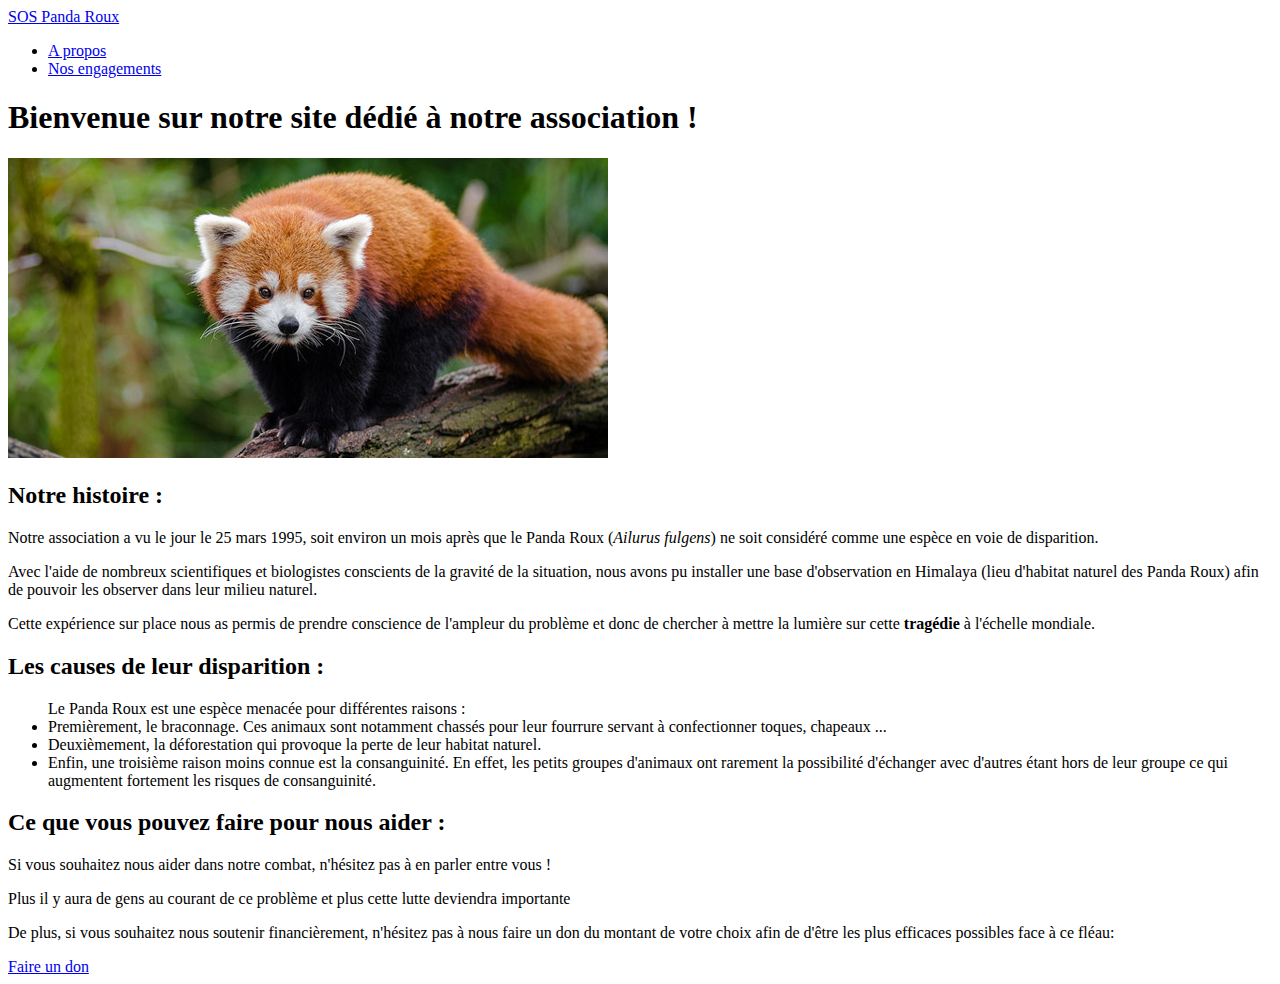
==== index.html @ 2af0b4b2 "Ajout bouton don" ====
<!DOCTYPE html>
<html lang="fr">
<head>
    <meta charset="UTF-8">
    <meta http-equiv="X-UA-Compatible" content="IE=edge">
    <meta name="viewport" content="width=device-width, initial-scale=1.0">
    <meta name="description" content="SOS Panda Roux est une association à but non lucratif ayant pour objectif la préservation et la protection 
    du Panda Roux qui est un espèce menacée depuis 1995.">
    <title>SOS Panda Roux</title>
    <link rel="stylesheet" href="../bootstrap-5.0.2-dist/css/bootstrap.min.css">
</head>
<body>
    <div class="container-fluid">
        <div class="row">
            <div class="col-12">
                <nav class="navbar navbar-expand-sm bg-success navbar-light">
                    <a href="#" class="navbar-brand disabled">SOS Panda Roux</a>
                    <div class="collapse navbar-collapse">
                            <ul class="navbar-nav">
                                <li class="nav-item">
                                    <a class="nav-link disabled" href="#">A propos</a>
                                </li>
                                <li class="nav-item">
                                    <a class="nav-link" href="#">Nos engagements</a>
                                </li>
                            </ul>
                    </div>
                </nav>
            </div>
        </div>
        <div class="row">
            <div class="col-12">
                <h1>Bienvenue sur notre site dédié à notre association !</h1>
            </div>
        </div>
        <div class="row">
            <img src="./panda-roux.jpg" alt="Panda roux" class="img-fluid rounded">
        </div>
        <div class="row">
            <div class="col-12">
                <h2>Notre histoire :</h2>
                <p>Notre association a vu le jour le 25 mars 1995, soit environ un mois après que le Panda Roux (<i>Ailurus fulgens</i>) ne soit considéré comme une espèce en voie de disparition.</p>
                <p>Avec l'aide de nombreux scientifiques et biologistes conscients de la gravité de la situation, nous avons pu installer une base d'observation en Himalaya (lieu d'habitat naturel des Panda Roux) afin de pouvoir les observer dans leur milieu naturel.</p>
                <p>Cette expérience sur place nous as permis de prendre conscience de l'ampleur du problème et donc de chercher à mettre la lumière sur cette <b>tragédie</b> à l'échelle mondiale.</p>
            </div>
        </div>
        <div class="row">
            <h2>Les causes de leur disparition :</h2>
            <ul>Le Panda Roux est une espèce menacée pour différentes raisons :
                <li>Premièrement, le braconnage. Ces animaux sont notamment chassés pour leur fourrure servant à confectionner toques, chapeaux ...</li>
                <li>Deuxièmement, la déforestation qui provoque la perte de leur habitat naturel.</li>
                <li>Enfin, une troisième raison moins connue est la consanguinité. En effet, les petits groupes d'animaux ont rarement la possibilité d'échanger avec d'autres étant hors de leur groupe ce qui augmentent fortement les risques de consanguinité.</li>
            </ul>
        </div>
        <div class="row">
            <h2>Ce que vous pouvez faire pour nous aider :</h2>
            <p>Si vous souhaitez nous aider dans notre combat, n'hésitez pas à en parler entre vous !</p>
            <p>Plus il y aura de gens au courant de ce problème et plus cette lutte deviendra importante</p>
            <p>De plus, si vous souhaitez nous soutenir financièrement, n'hésitez pas à nous faire un don du montant de votre choix afin de d'être les plus efficaces possibles face à ce fléau:</p>
        </div>
        <div class="row">
                <a href="#" type="button" class="btn btn-outline-primary">Faire un don</a>
        </div>
    </div>
</body>
<script src="../bootstrap-5.0.2-dist/js/bootstrap.min.js"></script>
</html>
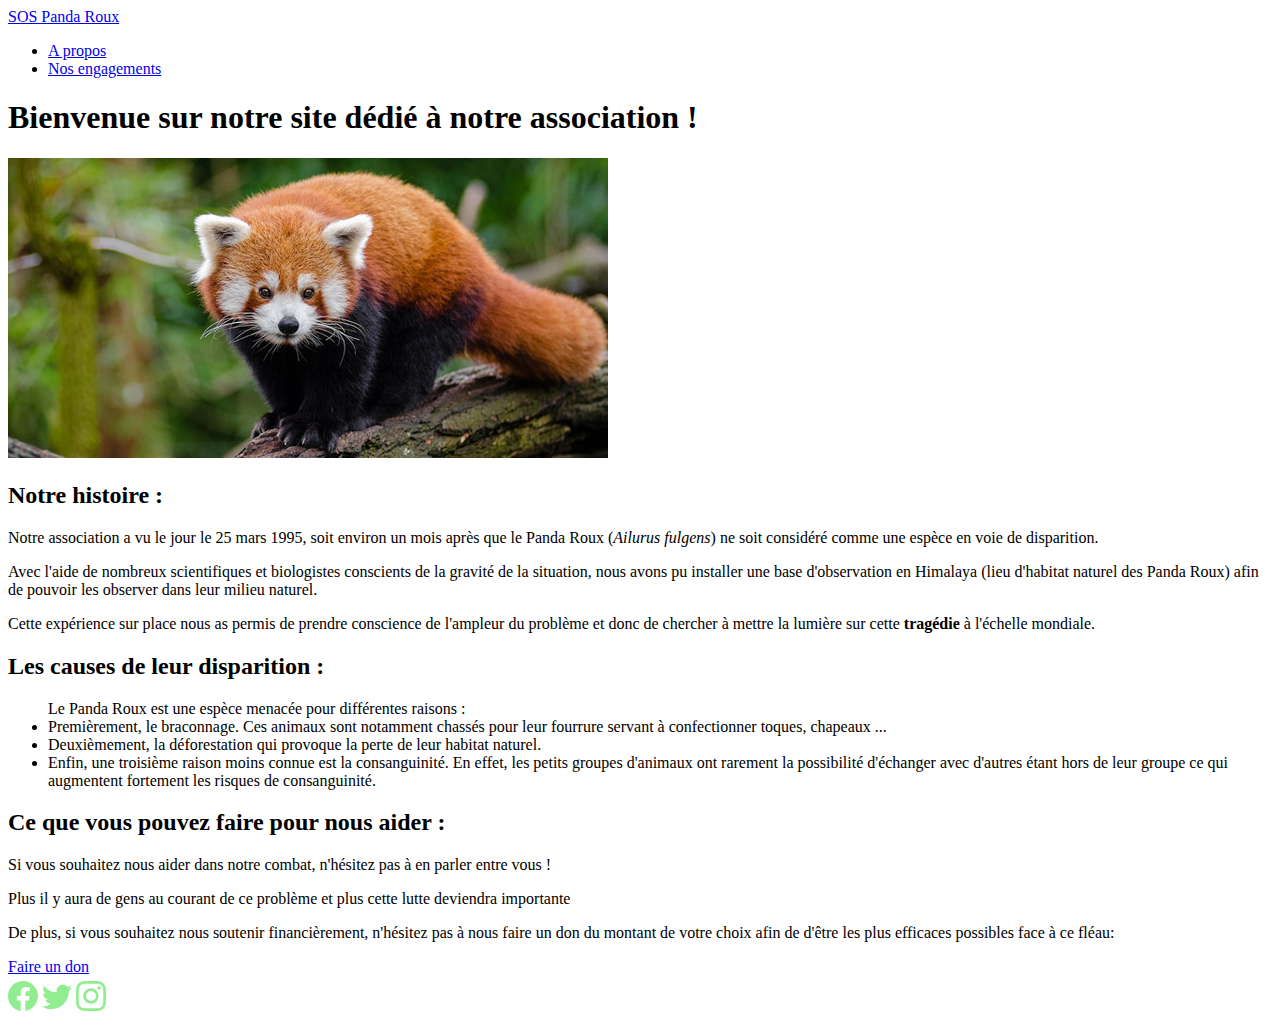
==== commit 4692bd2c: "Ajout logo reseaux" ====
--- a/index.html
+++ b/index.html
@@ -61,6 +61,19 @@
         <div class="row">
                 <a href="#" type="button" class="btn btn-outline-primary">Faire un don</a>
         </div>
+        <div class="row bg-dark">
+            <div class="col-6">
+                <a href="#"><svg xmlns="http://www.w3.org/2000/svg" width="30" height="40" fill="lightgreen" class="bi bi-facebook  mx-3" viewBox="0 0 16 16">
+                    <path d="M16 8.049c0-4.446-3.582-8.05-8-8.05C3.58 0-.002 3.603-.002 8.05c0 4.017 2.926 7.347 6.75 7.951v-5.625h-2.03V8.05H6.75V6.275c0-2.017 1.195-3.131 3.022-3.131.876 0 1.791.157 1.791.157v1.98h-1.009c-.993 0-1.303.621-1.303 1.258v1.51h2.218l-.354 2.326H9.25V16c3.824-.604 6.75-3.934 6.75-7.951z"/>
+                  </svg></a>
+                  <a href="#"><svg xmlns="http://www.w3.org/2000/svg" width="30" height="40" fill="lightgreen" class="bi bi-twitter mx-3" viewBox="0 0 16 16">
+                    <path d="M5.026 15c6.038 0 9.341-5.003 9.341-9.334 0-.14 0-.282-.006-.422A6.685 6.685 0 0 0 16 3.542a6.658 6.658 0 0 1-1.889.518 3.301 3.301 0 0 0 1.447-1.817 6.533 6.533 0 0 1-2.087.793A3.286 3.286 0 0 0 7.875 6.03a9.325 9.325 0 0 1-6.767-3.429 3.289 3.289 0 0 0 1.018 4.382A3.323 3.323 0 0 1 .64 6.575v.045a3.288 3.288 0 0 0 2.632 3.218 3.203 3.203 0 0 1-.865.115 3.23 3.23 0 0 1-.614-.057 3.283 3.283 0 0 0 3.067 2.277A6.588 6.588 0 0 1 .78 13.58a6.32 6.32 0 0 1-.78-.045A9.344 9.344 0 0 0 5.026 15z"/>
+                  </svg></a>
+                  <a href="#"><svg xmlns="http://www.w3.org/2000/svg" width="30" height="40" fill="lightgreen" class="bi bi-instagram mx-3" viewBox="0 0 16 16">
+                    <path d="M8 0C5.829 0 5.556.01 4.703.048 3.85.088 3.269.222 2.76.42a3.917 3.917 0 0 0-1.417.923A3.927 3.927 0 0 0 .42 2.76C.222 3.268.087 3.85.048 4.7.01 5.555 0 5.827 0 8.001c0 2.172.01 2.444.048 3.297.04.852.174 1.433.372 1.942.205.526.478.972.923 1.417.444.445.89.719 1.416.923.51.198 1.09.333 1.942.372C5.555 15.99 5.827 16 8 16s2.444-.01 3.298-.048c.851-.04 1.434-.174 1.943-.372a3.916 3.916 0 0 0 1.416-.923c.445-.445.718-.891.923-1.417.197-.509.332-1.09.372-1.942C15.99 10.445 16 10.173 16 8s-.01-2.445-.048-3.299c-.04-.851-.175-1.433-.372-1.941a3.926 3.926 0 0 0-.923-1.417A3.911 3.911 0 0 0 13.24.42c-.51-.198-1.092-.333-1.943-.372C10.443.01 10.172 0 7.998 0h.003zm-.717 1.442h.718c2.136 0 2.389.007 3.232.046.78.035 1.204.166 1.486.275.373.145.64.319.92.599.28.28.453.546.598.92.11.281.24.705.275 1.485.039.843.047 1.096.047 3.231s-.008 2.389-.047 3.232c-.035.78-.166 1.203-.275 1.485a2.47 2.47 0 0 1-.599.919c-.28.28-.546.453-.92.598-.28.11-.704.24-1.485.276-.843.038-1.096.047-3.232.047s-2.39-.009-3.233-.047c-.78-.036-1.203-.166-1.485-.276a2.478 2.478 0 0 1-.92-.598 2.48 2.48 0 0 1-.6-.92c-.109-.281-.24-.705-.275-1.485-.038-.843-.046-1.096-.046-3.233 0-2.136.008-2.388.046-3.231.036-.78.166-1.204.276-1.486.145-.373.319-.64.599-.92.28-.28.546-.453.92-.598.282-.11.705-.24 1.485-.276.738-.034 1.024-.044 2.515-.045v.002zm4.988 1.328a.96.96 0 1 0 0 1.92.96.96 0 0 0 0-1.92zm-4.27 1.122a4.109 4.109 0 1 0 0 8.217 4.109 4.109 0 0 0 0-8.217zm0 1.441a2.667 2.667 0 1 1 0 5.334 2.667 2.667 0 0 1 0-5.334z"/>
+                  </svg></a>
+            </div>
+        </div>
     </div>
 </body>
 <script src="../bootstrap-5.0.2-dist/js/bootstrap.min.js"></script>
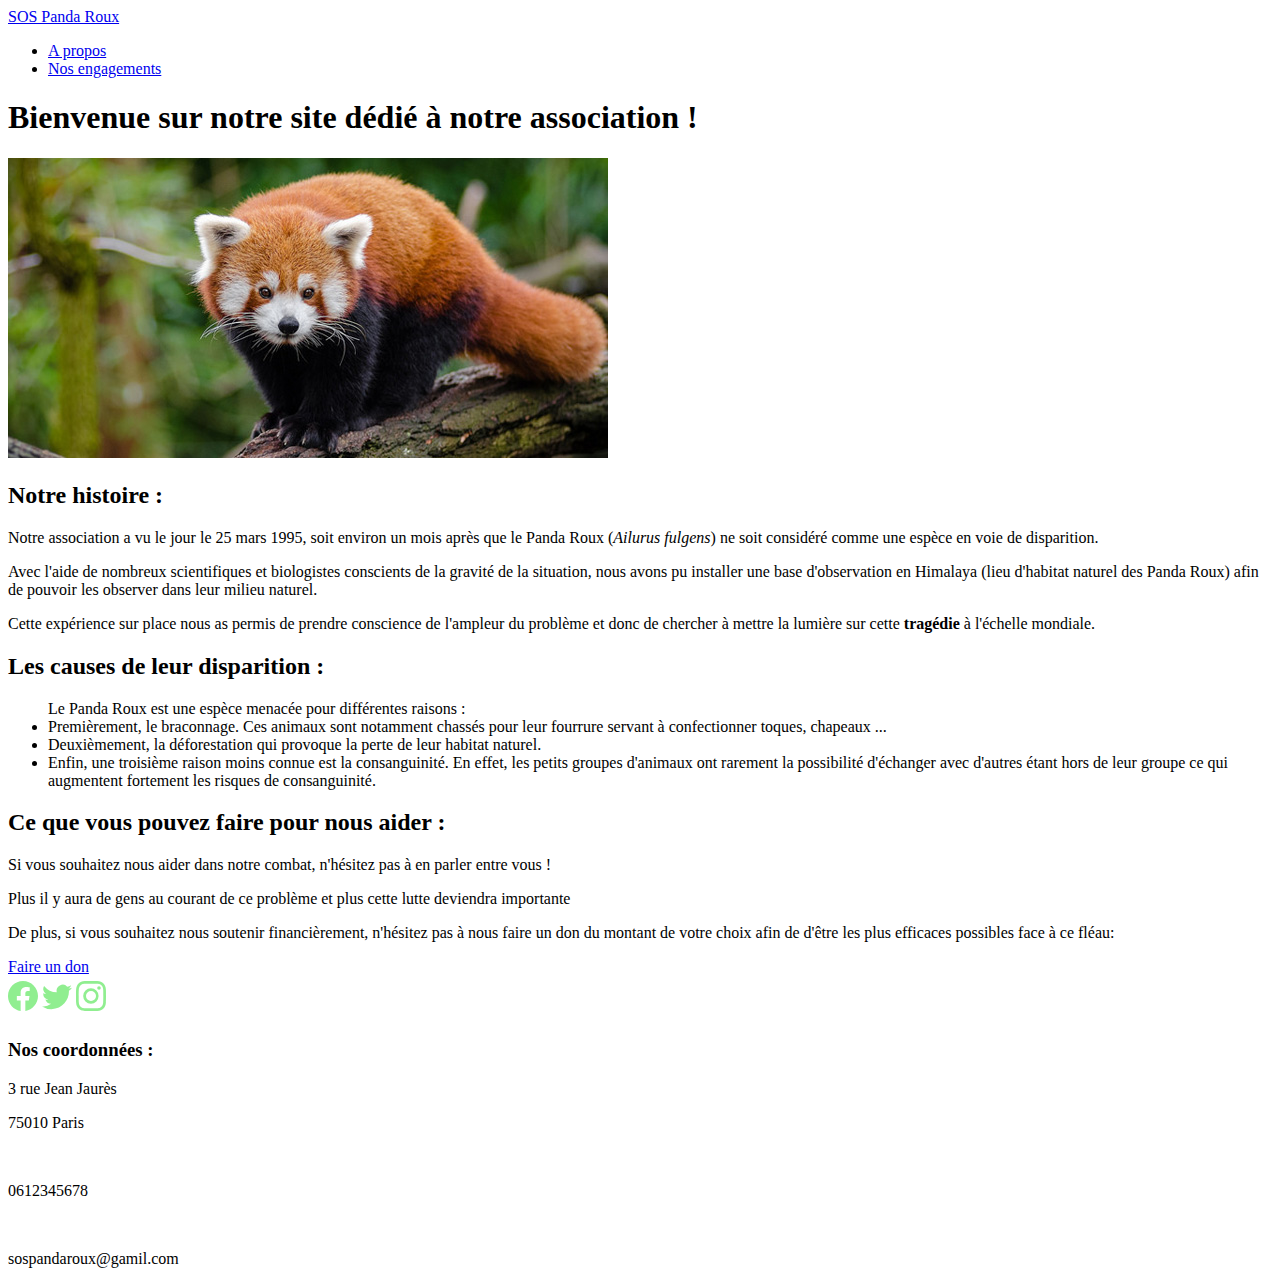
==== commit 5e6da4c7: "Footer" ====
--- a/index.html
+++ b/index.html
@@ -61,7 +61,7 @@
         <div class="row">
                 <a href="#" type="button" class="btn btn-outline-primary">Faire un don</a>
         </div>
-        <div class="row bg-dark">
+        <div class="row bg-dark text-light">
             <div class="col-6">
                 <a href="#"><svg xmlns="http://www.w3.org/2000/svg" width="30" height="40" fill="lightgreen" class="bi bi-facebook  mx-3" viewBox="0 0 16 16">
                     <path d="M16 8.049c0-4.446-3.582-8.05-8-8.05C3.58 0-.002 3.603-.002 8.05c0 4.017 2.926 7.347 6.75 7.951v-5.625h-2.03V8.05H6.75V6.275c0-2.017 1.195-3.131 3.022-3.131.876 0 1.791.157 1.791.157v1.98h-1.009c-.993 0-1.303.621-1.303 1.258v1.51h2.218l-.354 2.326H9.25V16c3.824-.604 6.75-3.934 6.75-7.951z"/>
@@ -73,6 +73,15 @@
                     <path d="M8 0C5.829 0 5.556.01 4.703.048 3.85.088 3.269.222 2.76.42a3.917 3.917 0 0 0-1.417.923A3.927 3.927 0 0 0 .42 2.76C.222 3.268.087 3.85.048 4.7.01 5.555 0 5.827 0 8.001c0 2.172.01 2.444.048 3.297.04.852.174 1.433.372 1.942.205.526.478.972.923 1.417.444.445.89.719 1.416.923.51.198 1.09.333 1.942.372C5.555 15.99 5.827 16 8 16s2.444-.01 3.298-.048c.851-.04 1.434-.174 1.943-.372a3.916 3.916 0 0 0 1.416-.923c.445-.445.718-.891.923-1.417.197-.509.332-1.09.372-1.942C15.99 10.445 16 10.173 16 8s-.01-2.445-.048-3.299c-.04-.851-.175-1.433-.372-1.941a3.926 3.926 0 0 0-.923-1.417A3.911 3.911 0 0 0 13.24.42c-.51-.198-1.092-.333-1.943-.372C10.443.01 10.172 0 7.998 0h.003zm-.717 1.442h.718c2.136 0 2.389.007 3.232.046.78.035 1.204.166 1.486.275.373.145.64.319.92.599.28.28.453.546.598.92.11.281.24.705.275 1.485.039.843.047 1.096.047 3.231s-.008 2.389-.047 3.232c-.035.78-.166 1.203-.275 1.485a2.47 2.47 0 0 1-.599.919c-.28.28-.546.453-.92.598-.28.11-.704.24-1.485.276-.843.038-1.096.047-3.232.047s-2.39-.009-3.233-.047c-.78-.036-1.203-.166-1.485-.276a2.478 2.478 0 0 1-.92-.598 2.48 2.48 0 0 1-.6-.92c-.109-.281-.24-.705-.275-1.485-.038-.843-.046-1.096-.046-3.233 0-2.136.008-2.388.046-3.231.036-.78.166-1.204.276-1.486.145-.373.319-.64.599-.92.28-.28.546-.453.92-.598.282-.11.705-.24 1.485-.276.738-.034 1.024-.044 2.515-.045v.002zm4.988 1.328a.96.96 0 1 0 0 1.92.96.96 0 0 0 0-1.92zm-4.27 1.122a4.109 4.109 0 1 0 0 8.217 4.109 4.109 0 0 0 0-8.217zm0 1.441a2.667 2.667 0 1 1 0 5.334 2.667 2.667 0 0 1 0-5.334z"/>
                   </svg></a>
             </div>
+            <div class="col-6">
+                <h3>Nos coordonnées :</h3>
+                <p>3 rue Jean Jaurès</p>
+                <p>75010 Paris</p>
+                <br/>
+                <p>0612345678</p>
+                <br/>
+                <p>sospandaroux@gamil.com</p>
+            </div>
         </div>
     </div>
 </body>
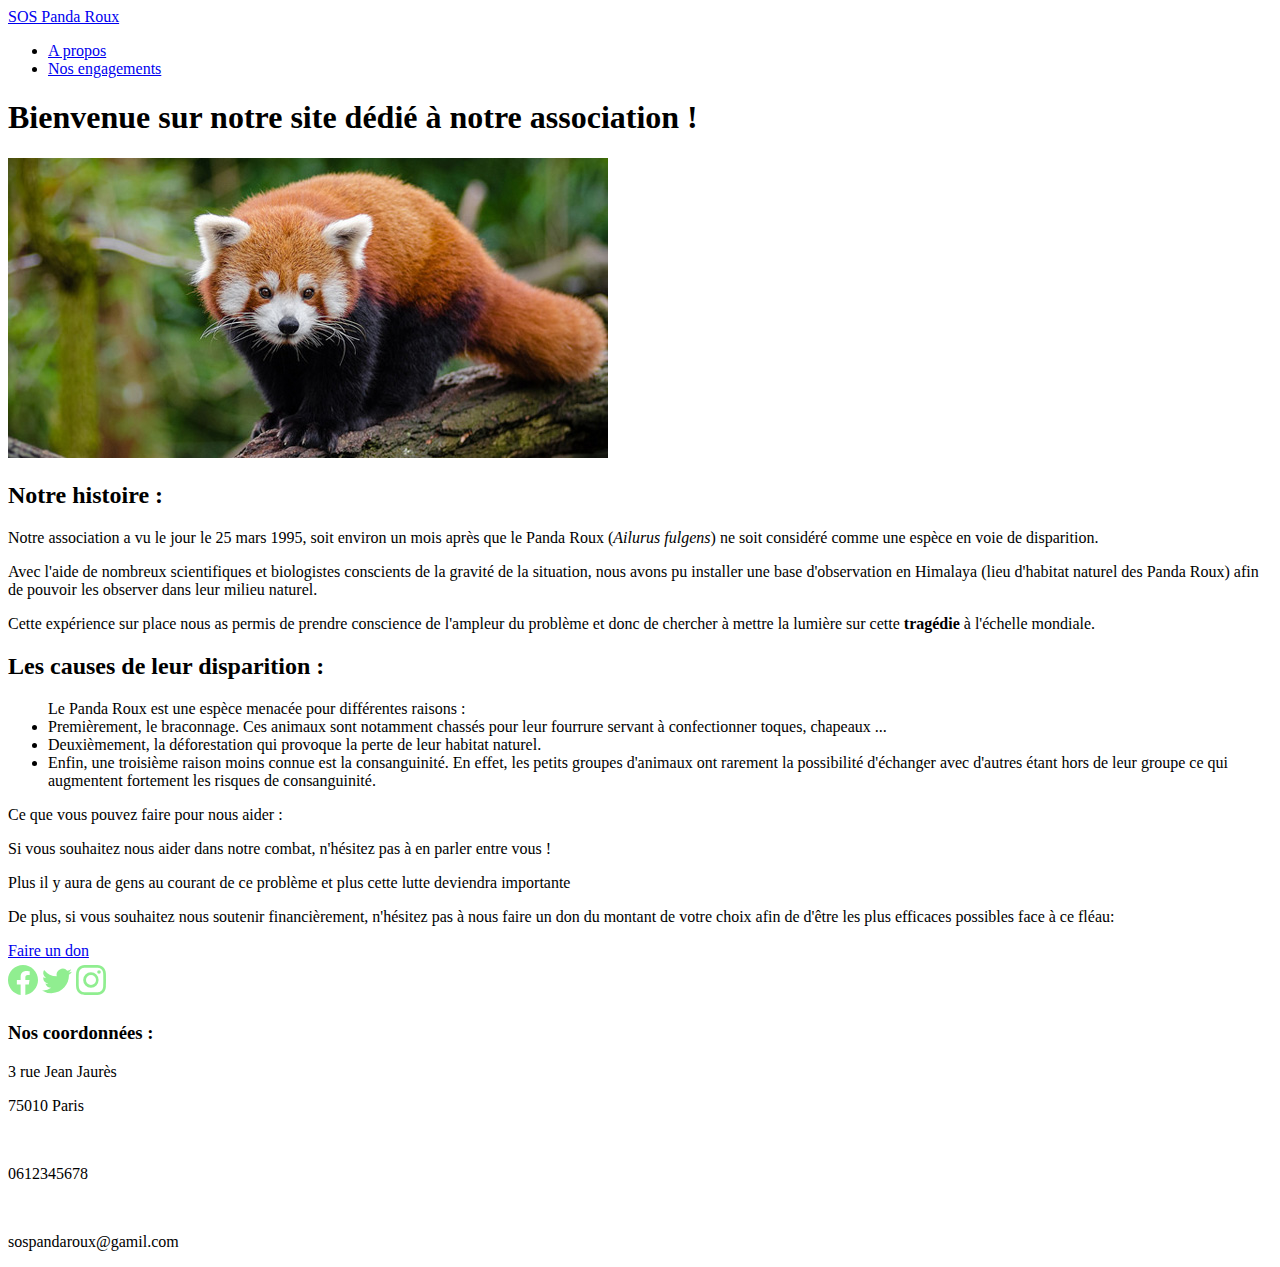
==== commit 559959d9: "classes bootstrap text" ====
--- a/index.html
+++ b/index.html
@@ -21,14 +21,14 @@
                                     <a class="nav-link disabled" href="#">A propos</a>
                                 </li>
                                 <li class="nav-item">
-                                    <a class="nav-link" href="#">Nos engagements</a>
+                                    <a class="nav-link" href="./page-evenements.html">Nos engagements</a>
                                 </li>
                             </ul>
                     </div>
                 </nav>
             </div>
         </div>
-        <div class="row">
+        <div class="row text-center">
             <div class="col-12">
                 <h1>Bienvenue sur notre site dédié à notre association !</h1>
             </div>
@@ -36,7 +36,7 @@
         <div class="row">
             <img src="./panda-roux.jpg" alt="Panda roux" class="img-fluid rounded">
         </div>
-        <div class="row">
+        <div class="row text-center">
             <div class="col-12">
                 <h2>Notre histoire :</h2>
                 <p>Notre association a vu le jour le 25 mars 1995, soit environ un mois après que le Panda Roux (<i>Ailurus fulgens</i>) ne soit considéré comme une espèce en voie de disparition.</p>
@@ -44,7 +44,7 @@
                 <p>Cette expérience sur place nous as permis de prendre conscience de l'ampleur du problème et donc de chercher à mettre la lumière sur cette <b>tragédie</b> à l'échelle mondiale.</p>
             </div>
         </div>
-        <div class="row">
+        <div class="row text-center">
             <h2>Les causes de leur disparition :</h2>
             <ul>Le Panda Roux est une espèce menacée pour différentes raisons :
                 <li>Premièrement, le braconnage. Ces animaux sont notamment chassés pour leur fourrure servant à confectionner toques, chapeaux ...</li>
@@ -52,8 +52,8 @@
                 <li>Enfin, une troisième raison moins connue est la consanguinité. En effet, les petits groupes d'animaux ont rarement la possibilité d'échanger avec d'autres étant hors de leur groupe ce qui augmentent fortement les risques de consanguinité.</li>
             </ul>
         </div>
-        <div class="row">
-            <h2>Ce que vous pouvez faire pour nous aider :</h2>
+        <div class="row text-center">
+            <h2">Ce que vous pouvez faire pour nous aider :</h2>
             <p>Si vous souhaitez nous aider dans notre combat, n'hésitez pas à en parler entre vous !</p>
             <p>Plus il y aura de gens au courant de ce problème et plus cette lutte deviendra importante</p>
             <p>De plus, si vous souhaitez nous soutenir financièrement, n'hésitez pas à nous faire un don du montant de votre choix afin de d'être les plus efficaces possibles face à ce fléau:</p>
@@ -63,13 +63,13 @@
         </div>
         <div class="row bg-dark text-light">
             <div class="col-6">
-                <a href="#"><svg xmlns="http://www.w3.org/2000/svg" width="30" height="40" fill="lightgreen" class="bi bi-facebook  mx-3" viewBox="0 0 16 16">
+                <a href="#"><svg xmlns="http://www.w3.org/2000/svg" width="30" height="40" fill="lightgreen" class="bi bi-facebook  mx-5 " viewBox="0 0 16 16">
                     <path d="M16 8.049c0-4.446-3.582-8.05-8-8.05C3.58 0-.002 3.603-.002 8.05c0 4.017 2.926 7.347 6.75 7.951v-5.625h-2.03V8.05H6.75V6.275c0-2.017 1.195-3.131 3.022-3.131.876 0 1.791.157 1.791.157v1.98h-1.009c-.993 0-1.303.621-1.303 1.258v1.51h2.218l-.354 2.326H9.25V16c3.824-.604 6.75-3.934 6.75-7.951z"/>
                   </svg></a>
-                  <a href="#"><svg xmlns="http://www.w3.org/2000/svg" width="30" height="40" fill="lightgreen" class="bi bi-twitter mx-3" viewBox="0 0 16 16">
+                  <a href="#"><svg xmlns="http://www.w3.org/2000/svg" width="30" height="40" fill="lightgreen" class="bi bi-twitter mx-5 " viewBox="0 0 16 16">
                     <path d="M5.026 15c6.038 0 9.341-5.003 9.341-9.334 0-.14 0-.282-.006-.422A6.685 6.685 0 0 0 16 3.542a6.658 6.658 0 0 1-1.889.518 3.301 3.301 0 0 0 1.447-1.817 6.533 6.533 0 0 1-2.087.793A3.286 3.286 0 0 0 7.875 6.03a9.325 9.325 0 0 1-6.767-3.429 3.289 3.289 0 0 0 1.018 4.382A3.323 3.323 0 0 1 .64 6.575v.045a3.288 3.288 0 0 0 2.632 3.218 3.203 3.203 0 0 1-.865.115 3.23 3.23 0 0 1-.614-.057 3.283 3.283 0 0 0 3.067 2.277A6.588 6.588 0 0 1 .78 13.58a6.32 6.32 0 0 1-.78-.045A9.344 9.344 0 0 0 5.026 15z"/>
                   </svg></a>
-                  <a href="#"><svg xmlns="http://www.w3.org/2000/svg" width="30" height="40" fill="lightgreen" class="bi bi-instagram mx-3" viewBox="0 0 16 16">
+                  <a href="#"><svg xmlns="http://www.w3.org/2000/svg" width="30" height="40" fill="lightgreen" class="bi bi-instagram mx-5 " viewBox="0 0 16 16">
                     <path d="M8 0C5.829 0 5.556.01 4.703.048 3.85.088 3.269.222 2.76.42a3.917 3.917 0 0 0-1.417.923A3.927 3.927 0 0 0 .42 2.76C.222 3.268.087 3.85.048 4.7.01 5.555 0 5.827 0 8.001c0 2.172.01 2.444.048 3.297.04.852.174 1.433.372 1.942.205.526.478.972.923 1.417.444.445.89.719 1.416.923.51.198 1.09.333 1.942.372C5.555 15.99 5.827 16 8 16s2.444-.01 3.298-.048c.851-.04 1.434-.174 1.943-.372a3.916 3.916 0 0 0 1.416-.923c.445-.445.718-.891.923-1.417.197-.509.332-1.09.372-1.942C15.99 10.445 16 10.173 16 8s-.01-2.445-.048-3.299c-.04-.851-.175-1.433-.372-1.941a3.926 3.926 0 0 0-.923-1.417A3.911 3.911 0 0 0 13.24.42c-.51-.198-1.092-.333-1.943-.372C10.443.01 10.172 0 7.998 0h.003zm-.717 1.442h.718c2.136 0 2.389.007 3.232.046.78.035 1.204.166 1.486.275.373.145.64.319.92.599.28.28.453.546.598.92.11.281.24.705.275 1.485.039.843.047 1.096.047 3.231s-.008 2.389-.047 3.232c-.035.78-.166 1.203-.275 1.485a2.47 2.47 0 0 1-.599.919c-.28.28-.546.453-.92.598-.28.11-.704.24-1.485.276-.843.038-1.096.047-3.232.047s-2.39-.009-3.233-.047c-.78-.036-1.203-.166-1.485-.276a2.478 2.478 0 0 1-.92-.598 2.48 2.48 0 0 1-.6-.92c-.109-.281-.24-.705-.275-1.485-.038-.843-.046-1.096-.046-3.233 0-2.136.008-2.388.046-3.231.036-.78.166-1.204.276-1.486.145-.373.319-.64.599-.92.28-.28.546-.453.92-.598.282-.11.705-.24 1.485-.276.738-.034 1.024-.044 2.515-.045v.002zm4.988 1.328a.96.96 0 1 0 0 1.92.96.96 0 0 0 0-1.92zm-4.27 1.122a4.109 4.109 0 1 0 0 8.217 4.109 4.109 0 0 0 0-8.217zm0 1.441a2.667 2.667 0 1 1 0 5.334 2.667 2.667 0 0 1 0-5.334z"/>
                   </svg></a>
             </div>
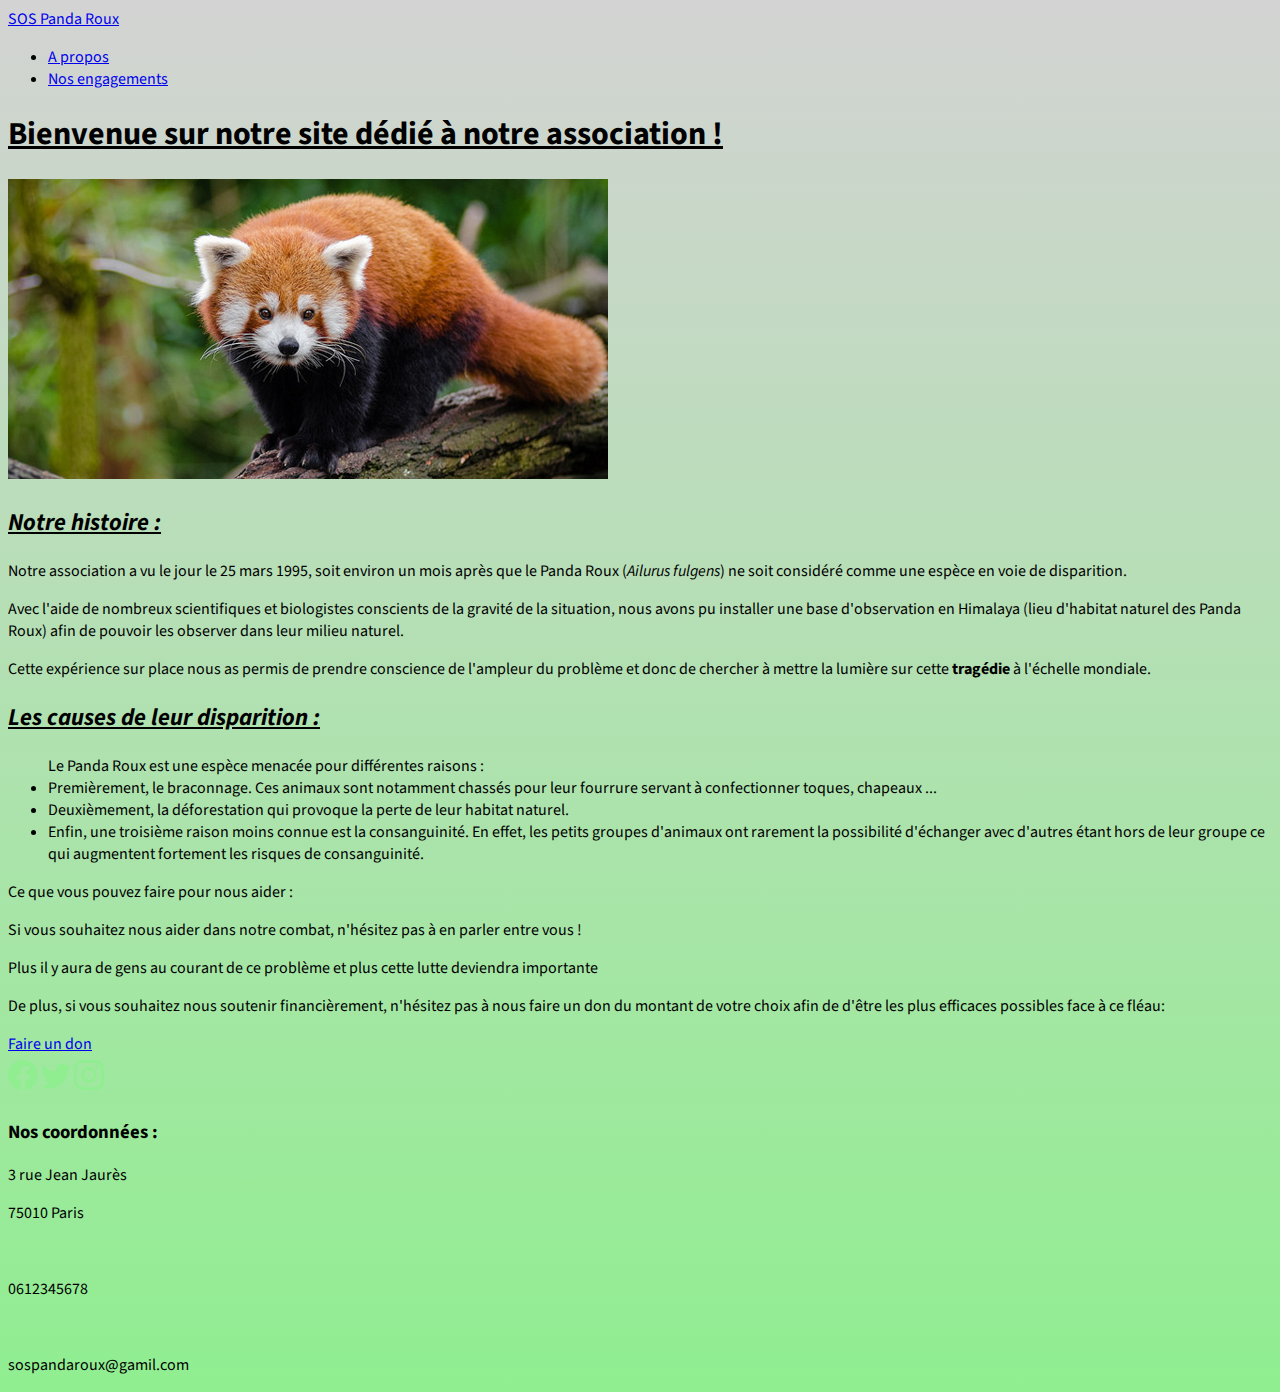
==== commit b57cd7ef: "Ajout styles" ====
--- a/index.html
+++ b/index.html
@@ -8,6 +8,7 @@
     du Panda Roux qui est un espèce menacée depuis 1995.">
     <title>SOS Panda Roux</title>
     <link rel="stylesheet" href="../bootstrap-5.0.2-dist/css/bootstrap.min.css">
+    <link rel="stylesheet" href="./style.css">
 </head>
 <body>
     <div class="container-fluid">
--- a/style.css
+++ b/style.css
@@ -0,0 +1,20 @@
+@import url('https://fonts.googleapis.com/css2?family=Source+Sans+Pro&display=swap');
+
+body {
+    font-family: 'Source Sans Pro', sans-serif;
+    background: linear-gradient(lightgray, lightgreen);
+}
+
+h1 {
+    text-decoration: underline;
+}
+h2 {
+    font-style: italic;
+    text-decoration: underline;
+}
+
+@media  screen and (max-width : 375px) {
+    body {
+        font-size: x-small;
+    }
+}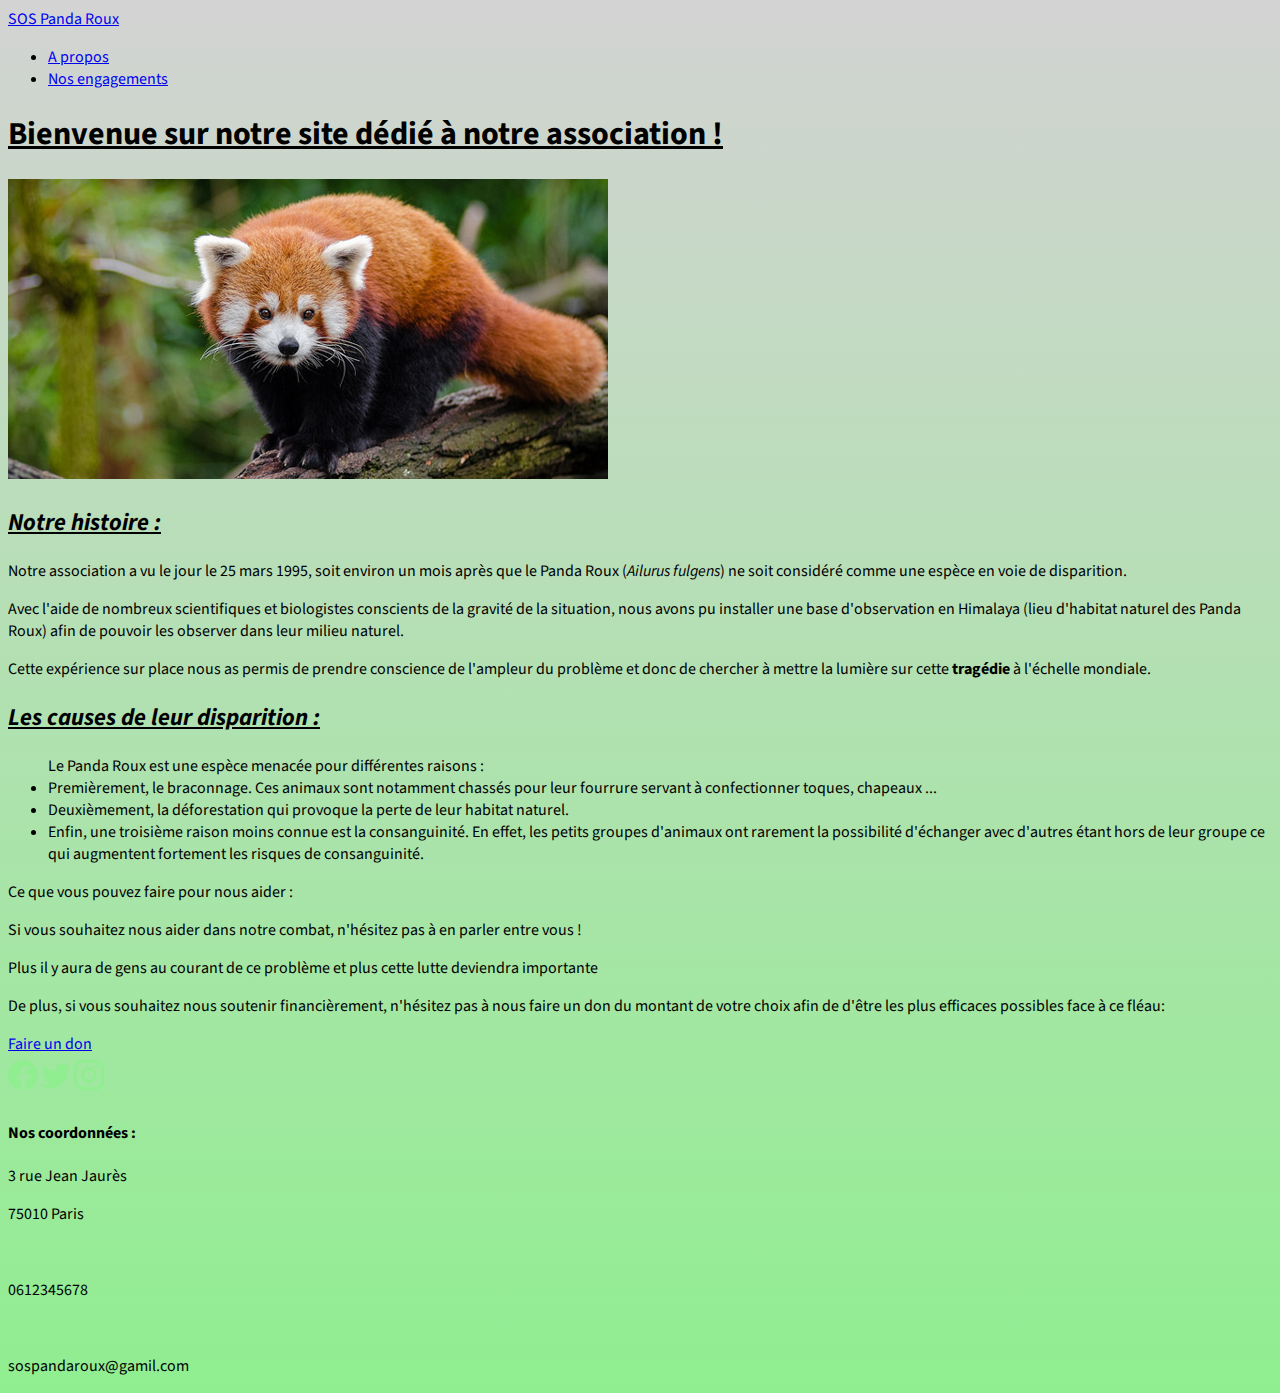
==== commit bd014ede: "Button dimensions" ====
--- a/index.html
+++ b/index.html
@@ -60,7 +60,7 @@
             <p>De plus, si vous souhaitez nous soutenir financièrement, n'hésitez pas à nous faire un don du montant de votre choix afin de d'être les plus efficaces possibles face à ce fléau:</p>
         </div>
         <div class="row">
-                <a href="#" type="button" class="btn btn-outline-primary">Faire un don</a>
+                <a href="#" type="button" class="btn btn-outline-primary bouton mx-auto">Faire un don</a>
         </div>
         <div class="row bg-dark text-light">
             <div class="col-6">
@@ -75,7 +75,7 @@
                   </svg></a>
             </div>
             <div class="col-6">
-                <h3>Nos coordonnées :</h3>
+                <h4>Nos coordonnées :</h4>
                 <p>3 rue Jean Jaurès</p>
                 <p>75010 Paris</p>
                 <br/>
--- a/style.css
+++ b/style.css
@@ -12,9 +12,15 @@
     font-style: italic;
     text-decoration: underline;
 }
+.bouton {
+    width: 50%;
+}
 
 @media  screen and (max-width : 375px) {
     body {
         font-size: x-small;
     }
+    .bouton {
+        width: 30%;
+    }
 }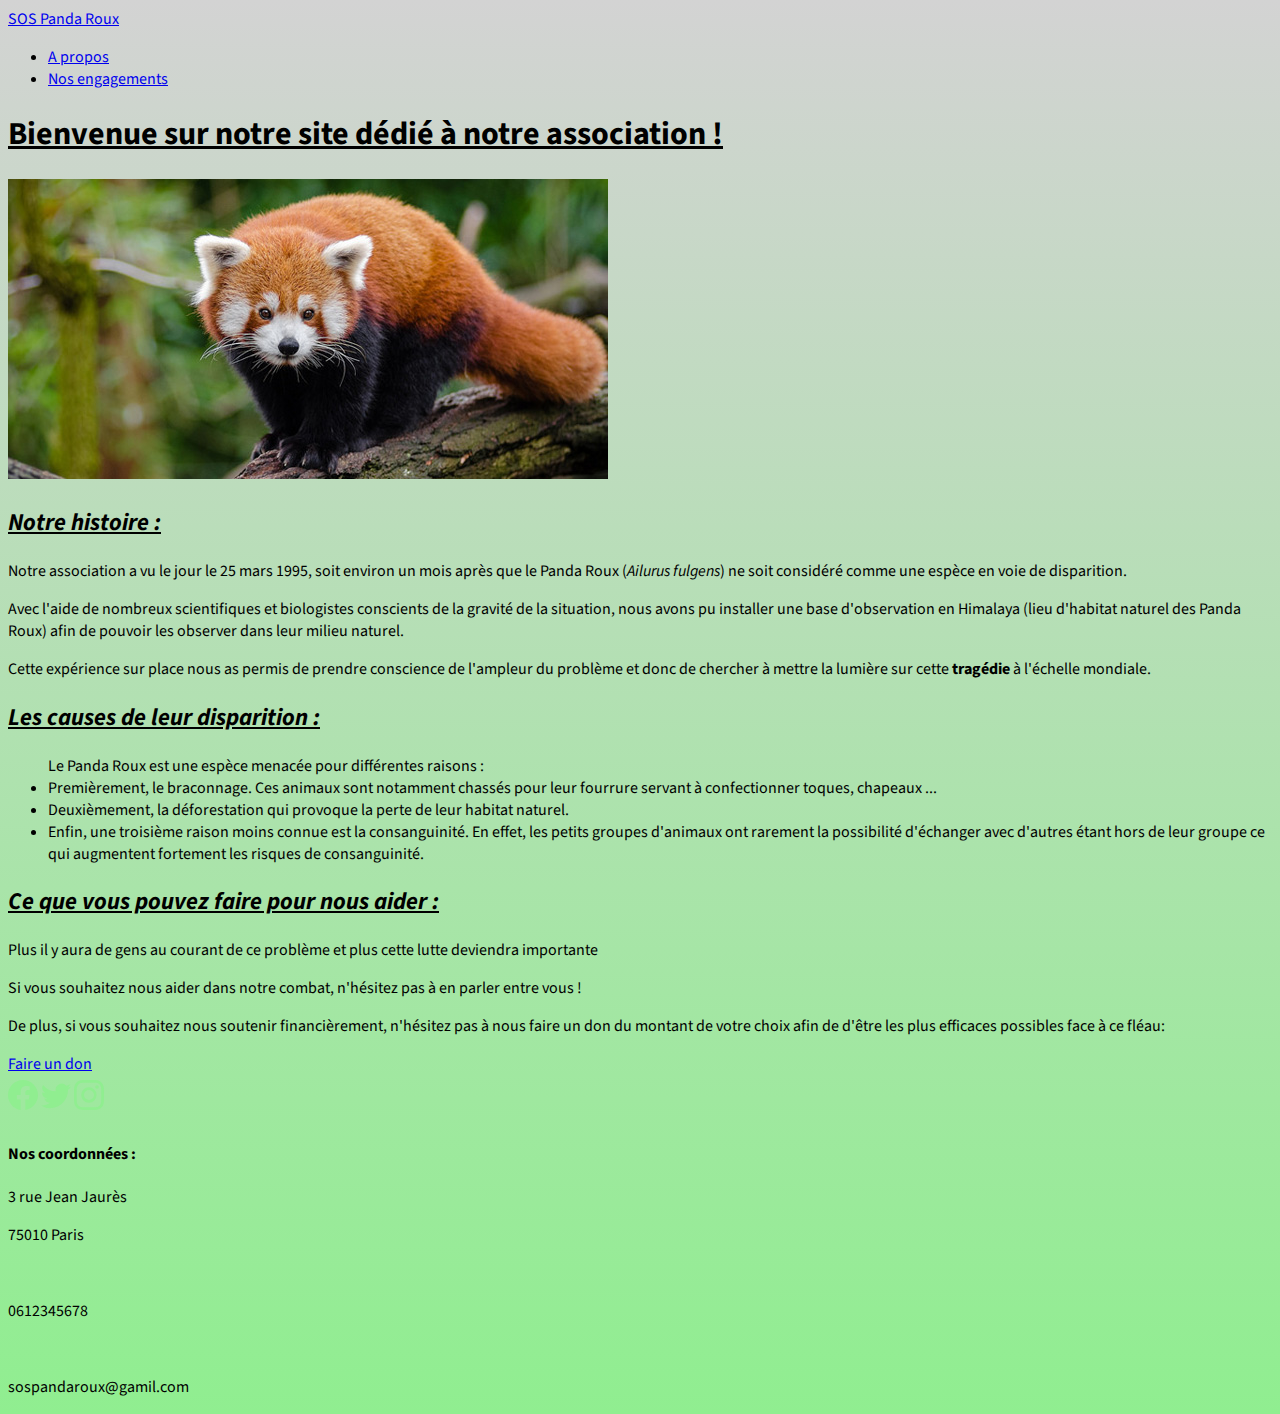
==== commit 7b48621c: "Ajout microdatas" ====
--- a/index.html
+++ b/index.html
@@ -15,14 +15,14 @@
         <div class="row">
             <div class="col-12">
                 <nav class="navbar navbar-expand-sm bg-success navbar-light">
-                    <a href="#" class="navbar-brand disabled">SOS Panda Roux</a>
+                    <a href="#" class="navbar-brand disabled" itemprop="url">SOS Panda Roux</a>
                     <div class="collapse navbar-collapse">
                             <ul class="navbar-nav">
                                 <li class="nav-item">
-                                    <a class="nav-link disabled" href="#">A propos</a>
+                                    <a class="nav-link disabled" href="#" itemprop="url" >A propos</a>
                                 </li>
                                 <li class="nav-item">
-                                    <a class="nav-link" href="./page-evenements.html">Nos engagements</a>
+                                    <a class="nav-link" href="./page-evenements.html" itemprop="url" >Nos engagements</a>
                                 </li>
                             </ul>
                     </div>
@@ -37,40 +37,46 @@
         <div class="row">
             <img src="./panda-roux.jpg" alt="Panda roux" class="img-fluid rounded">
         </div>
-        <div class="row text-center">
+        <div class="row text-center" itemscope>
             <div class="col-12">
-                <h2>Notre histoire :</h2>
-                <p>Notre association a vu le jour le 25 mars 1995, soit environ un mois après que le Panda Roux (<i>Ailurus fulgens</i>) ne soit considéré comme une espèce en voie de disparition.</p>
-                <p>Avec l'aide de nombreux scientifiques et biologistes conscients de la gravité de la situation, nous avons pu installer une base d'observation en Himalaya (lieu d'habitat naturel des Panda Roux) afin de pouvoir les observer dans leur milieu naturel.</p>
-                <p>Cette expérience sur place nous as permis de prendre conscience de l'ampleur du problème et donc de chercher à mettre la lumière sur cette <b>tragédie</b> à l'échelle mondiale.</p>
+                <h2 itemprop="name">Notre histoire :</h2>
+                <div itemprop="description">
+                    <p>Notre association a vu le jour le 25 mars 1995, soit environ un mois après que le Panda Roux (<i>Ailurus fulgens</i>) ne soit considéré comme une espèce en voie de disparition.</p>
+                    <p>Avec l'aide de nombreux scientifiques et biologistes conscients de la gravité de la situation, nous avons pu installer une base d'observation en Himalaya (lieu d'habitat naturel des Panda Roux) afin de pouvoir les observer dans leur milieu naturel.</p>
+                    <p>Cette expérience sur place nous as permis de prendre conscience de l'ampleur du problème et donc de chercher à mettre la lumière sur cette <b>tragédie</b> à l'échelle mondiale.</p>
+                </div>
             </div>
         </div>
-        <div class="row text-center">
-            <h2>Les causes de leur disparition :</h2>
-            <ul>Le Panda Roux est une espèce menacée pour différentes raisons :
-                <li>Premièrement, le braconnage. Ces animaux sont notamment chassés pour leur fourrure servant à confectionner toques, chapeaux ...</li>
-                <li>Deuxièmement, la déforestation qui provoque la perte de leur habitat naturel.</li>
-                <li>Enfin, une troisième raison moins connue est la consanguinité. En effet, les petits groupes d'animaux ont rarement la possibilité d'échanger avec d'autres étant hors de leur groupe ce qui augmentent fortement les risques de consanguinité.</li>
-            </ul>
+        <div class="row text-center" itemscope>
+            <h2 itemprop="name">Les causes de leur disparition :</h2>
+            <div itemprop="description">
+                <ul class="list-unstyled">Le Panda Roux est une espèce menacée pour différentes raisons :
+                    <li>Premièrement, le braconnage. Ces animaux sont notamment chassés pour leur fourrure servant à confectionner toques, chapeaux ...</li>
+                    <li>Deuxièmement, la déforestation qui provoque la perte de leur habitat naturel.</li>
+                    <li>Enfin, une troisième raison moins connue est la consanguinité. En effet, les petits groupes d'animaux ont rarement la possibilité d'échanger avec d'autres étant hors de leur groupe ce qui augmentent fortement les risques de consanguinité.</li>
+                </ul>
+            </div>
         </div>
-        <div class="row text-center">
-            <h2">Ce que vous pouvez faire pour nous aider :</h2>
-            <p>Si vous souhaitez nous aider dans notre combat, n'hésitez pas à en parler entre vous !</p>
-            <p>Plus il y aura de gens au courant de ce problème et plus cette lutte deviendra importante</p>
-            <p>De plus, si vous souhaitez nous soutenir financièrement, n'hésitez pas à nous faire un don du montant de votre choix afin de d'être les plus efficaces possibles face à ce fléau:</p>
+        <div class="row text-center" itemscope>
+            <h2 itemprop="name">Ce que vous pouvez faire pour nous aider :</h2>
+            <div itemprop="description">
+                <p>Plus il y aura de gens au courant de ce problème et plus cette lutte deviendra importante</p>
+                <p>Si vous souhaitez nous aider dans notre combat, n'hésitez pas à en parler entre vous !</p>
+                <p>De plus, si vous souhaitez nous soutenir financièrement, n'hésitez pas à nous faire un don du montant de votre choix afin de d'être les plus efficaces possibles face à ce fléau:</p>
+            </div>
         </div>
         <div class="row">
-                <a href="#" type="button" class="btn btn-outline-primary bouton mx-auto">Faire un don</a>
+                <a href="#" type="button" class="btn btn-outline-primary bouton mx-auto" itemprop="url" >Faire un don</a>
         </div>
         <div class="row bg-dark text-light">
             <div class="col-6">
-                <a href="#"><svg xmlns="http://www.w3.org/2000/svg" width="30" height="40" fill="lightgreen" class="bi bi-facebook  mx-5 " viewBox="0 0 16 16">
+                <a href="#" itemprop="url"><svg xmlns="http://www.w3.org/2000/svg" width="30" height="40" fill="lightgreen" class="bi bi-facebook  mx-5 " viewBox="0 0 16 16">
                     <path d="M16 8.049c0-4.446-3.582-8.05-8-8.05C3.58 0-.002 3.603-.002 8.05c0 4.017 2.926 7.347 6.75 7.951v-5.625h-2.03V8.05H6.75V6.275c0-2.017 1.195-3.131 3.022-3.131.876 0 1.791.157 1.791.157v1.98h-1.009c-.993 0-1.303.621-1.303 1.258v1.51h2.218l-.354 2.326H9.25V16c3.824-.604 6.75-3.934 6.75-7.951z"/>
                   </svg></a>
-                  <a href="#"><svg xmlns="http://www.w3.org/2000/svg" width="30" height="40" fill="lightgreen" class="bi bi-twitter mx-5 " viewBox="0 0 16 16">
+                  <a href="#" itemprop="url"><svg xmlns="http://www.w3.org/2000/svg" width="30" height="40" fill="lightgreen" class="bi bi-twitter mx-5 " viewBox="0 0 16 16">
                     <path d="M5.026 15c6.038 0 9.341-5.003 9.341-9.334 0-.14 0-.282-.006-.422A6.685 6.685 0 0 0 16 3.542a6.658 6.658 0 0 1-1.889.518 3.301 3.301 0 0 0 1.447-1.817 6.533 6.533 0 0 1-2.087.793A3.286 3.286 0 0 0 7.875 6.03a9.325 9.325 0 0 1-6.767-3.429 3.289 3.289 0 0 0 1.018 4.382A3.323 3.323 0 0 1 .64 6.575v.045a3.288 3.288 0 0 0 2.632 3.218 3.203 3.203 0 0 1-.865.115 3.23 3.23 0 0 1-.614-.057 3.283 3.283 0 0 0 3.067 2.277A6.588 6.588 0 0 1 .78 13.58a6.32 6.32 0 0 1-.78-.045A9.344 9.344 0 0 0 5.026 15z"/>
                   </svg></a>
-                  <a href="#"><svg xmlns="http://www.w3.org/2000/svg" width="30" height="40" fill="lightgreen" class="bi bi-instagram mx-5 " viewBox="0 0 16 16">
+                  <a href="#" itemprop="url"><svg xmlns="http://www.w3.org/2000/svg" width="30" height="40" fill="lightgreen" class="bi bi-instagram mx-5 " viewBox="0 0 16 16">
                     <path d="M8 0C5.829 0 5.556.01 4.703.048 3.85.088 3.269.222 2.76.42a3.917 3.917 0 0 0-1.417.923A3.927 3.927 0 0 0 .42 2.76C.222 3.268.087 3.85.048 4.7.01 5.555 0 5.827 0 8.001c0 2.172.01 2.444.048 3.297.04.852.174 1.433.372 1.942.205.526.478.972.923 1.417.444.445.89.719 1.416.923.51.198 1.09.333 1.942.372C5.555 15.99 5.827 16 8 16s2.444-.01 3.298-.048c.851-.04 1.434-.174 1.943-.372a3.916 3.916 0 0 0 1.416-.923c.445-.445.718-.891.923-1.417.197-.509.332-1.09.372-1.942C15.99 10.445 16 10.173 16 8s-.01-2.445-.048-3.299c-.04-.851-.175-1.433-.372-1.941a3.926 3.926 0 0 0-.923-1.417A3.911 3.911 0 0 0 13.24.42c-.51-.198-1.092-.333-1.943-.372C10.443.01 10.172 0 7.998 0h.003zm-.717 1.442h.718c2.136 0 2.389.007 3.232.046.78.035 1.204.166 1.486.275.373.145.64.319.92.599.28.28.453.546.598.92.11.281.24.705.275 1.485.039.843.047 1.096.047 3.231s-.008 2.389-.047 3.232c-.035.78-.166 1.203-.275 1.485a2.47 2.47 0 0 1-.599.919c-.28.28-.546.453-.92.598-.28.11-.704.24-1.485.276-.843.038-1.096.047-3.232.047s-2.39-.009-3.233-.047c-.78-.036-1.203-.166-1.485-.276a2.478 2.478 0 0 1-.92-.598 2.48 2.48 0 0 1-.6-.92c-.109-.281-.24-.705-.275-1.485-.038-.843-.046-1.096-.046-3.233 0-2.136.008-2.388.046-3.231.036-.78.166-1.204.276-1.486.145-.373.319-.64.599-.92.28-.28.546-.453.92-.598.282-.11.705-.24 1.485-.276.738-.034 1.024-.044 2.515-.045v.002zm4.988 1.328a.96.96 0 1 0 0 1.92.96.96 0 0 0 0-1.92zm-4.27 1.122a4.109 4.109 0 1 0 0 8.217 4.109 4.109 0 0 0 0-8.217zm0 1.441a2.667 2.667 0 1 1 0 5.334 2.667 2.667 0 0 1 0-5.334z"/>
                   </svg></a>
             </div>
